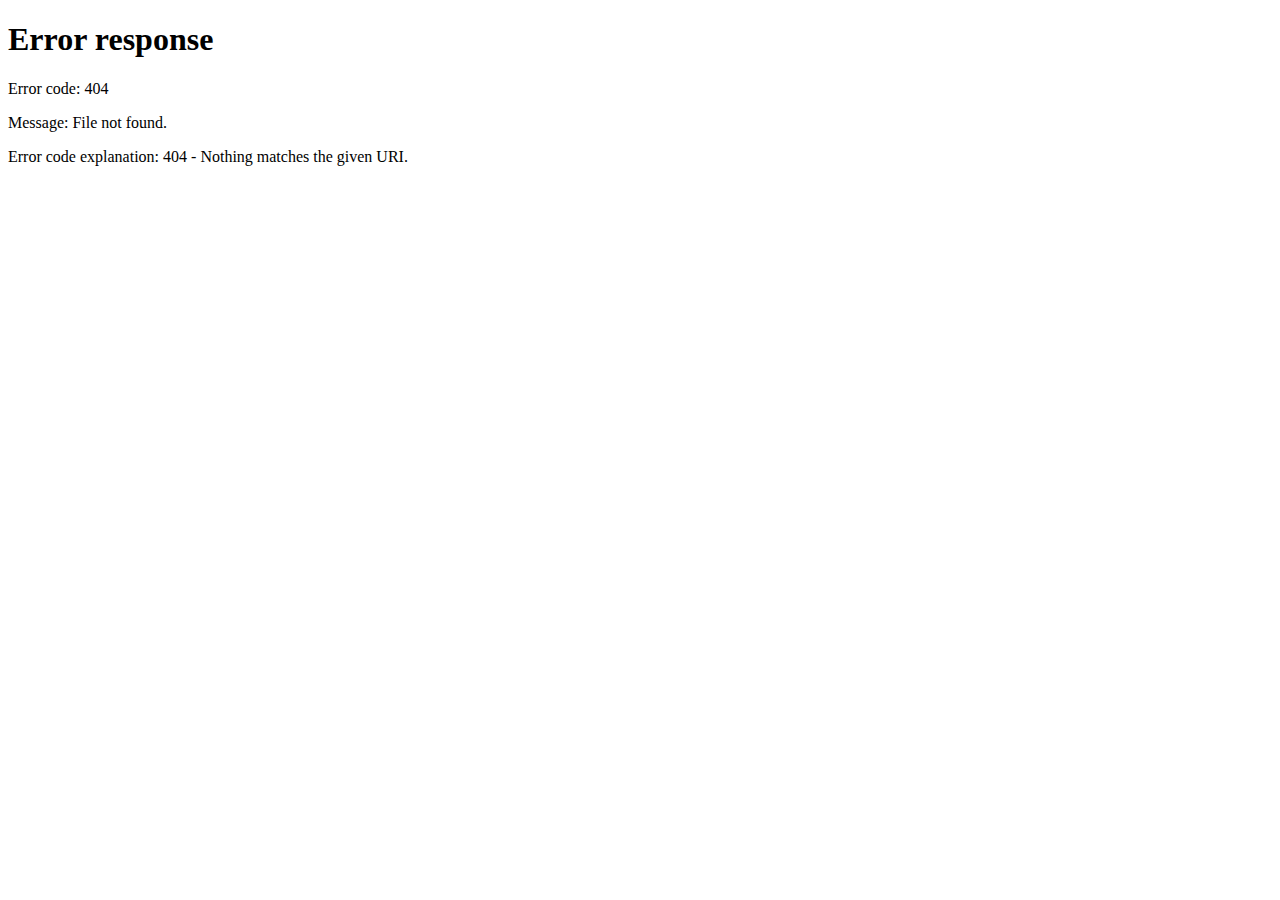
==== index.html @ ae198b07 "Checker page running but not compiling" ====
<html>
		<head>

			<meta http-equiv="Content-Type" content="text/html; charset=UTF-8">
			<title>
				Welcome to DEBUGGER
			</title>


		<script src="startPage/res/jquery-1.11.0.min.js"></script>

 		<script language="javascript" type="text/javascript">
    			 <!--
    				 window.setTimeout('window.location="startPage/src/anim-intro.html"; ',200);
     			// -->
 		</script>

		</head>


	</html>
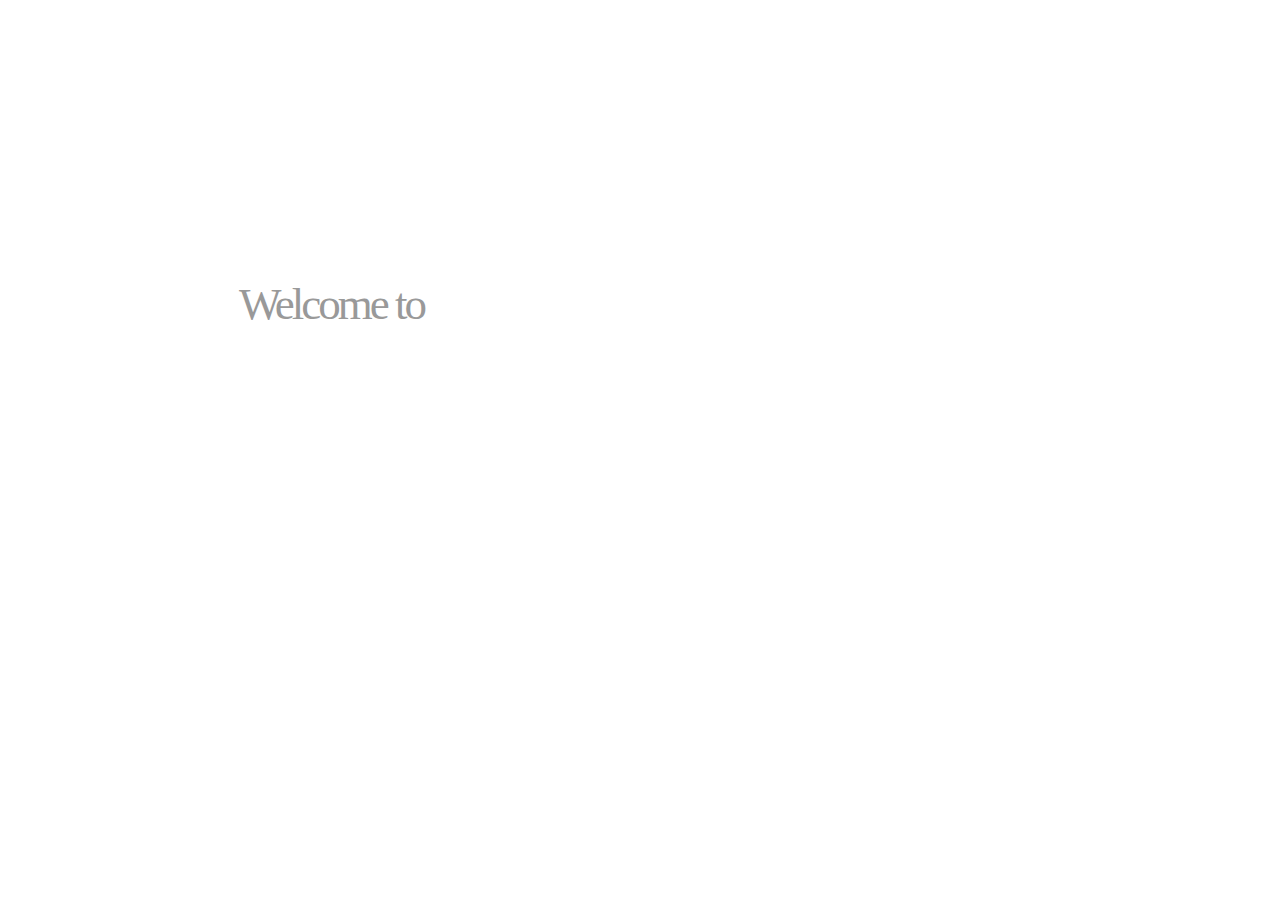
==== commit baa0de8b: "Some Formatting" ====
--- a/index.html
+++ b/index.html
@@ -1,22 +1,20 @@
-
-	<html>
-		<head>
-
-			<meta http-equiv="Content-Type" content="text/html; charset=UTF-8">
-			<title>
-				Welcome to DEBUGGER
-			</title>
-
-
-		<script src="startPage/res/jquery-1.11.0.min.js"></script>
-
- 		<script language="javascript" type="text/javascript">
-    			 <!--
-    				 window.setTimeout('window.location="startPage/src/anim-intro.html"; ',200);
-     			// -->
- 		</script>
-
-		</head>
-
-
-	</html>
+
+<html>
+<head>
+
+<meta http-equiv="Content-Type" content="text/html; charset=UTF-8">
+<title>Welcome to DEBUGGER</title>
+
+
+<script src="startPage/res/jquery-1.11.0.min.js"></script>
+
+<script type="text/javascript">
+    			 <!--
+    				 window.setTimeout('window.location="startPage/src/anim-intro.html"; ',200);
+     			// -->
+ 		</script>
+
+</head>
+
+
+</html>
